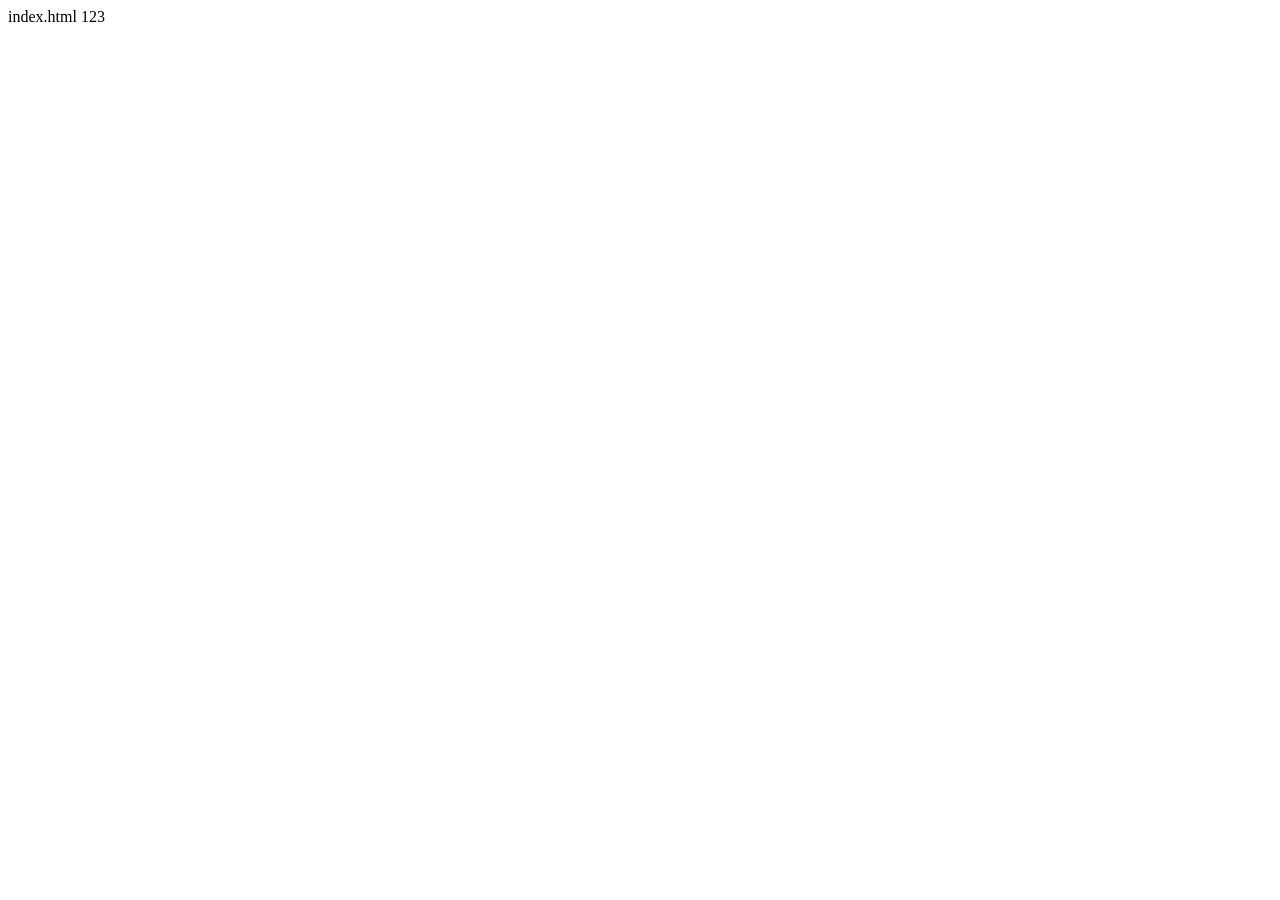
==== index.html @ 55c36f08 "abc" ====
<!DOCTYPE html>
<html lang="en">
<head>
    <meta charset="UTF-8">
    <meta name="viewport" content="width=device-width, initial-scale=1.0">
    <title>Document</title>
</head>
<body>
    index.html 123
</body>
</html>
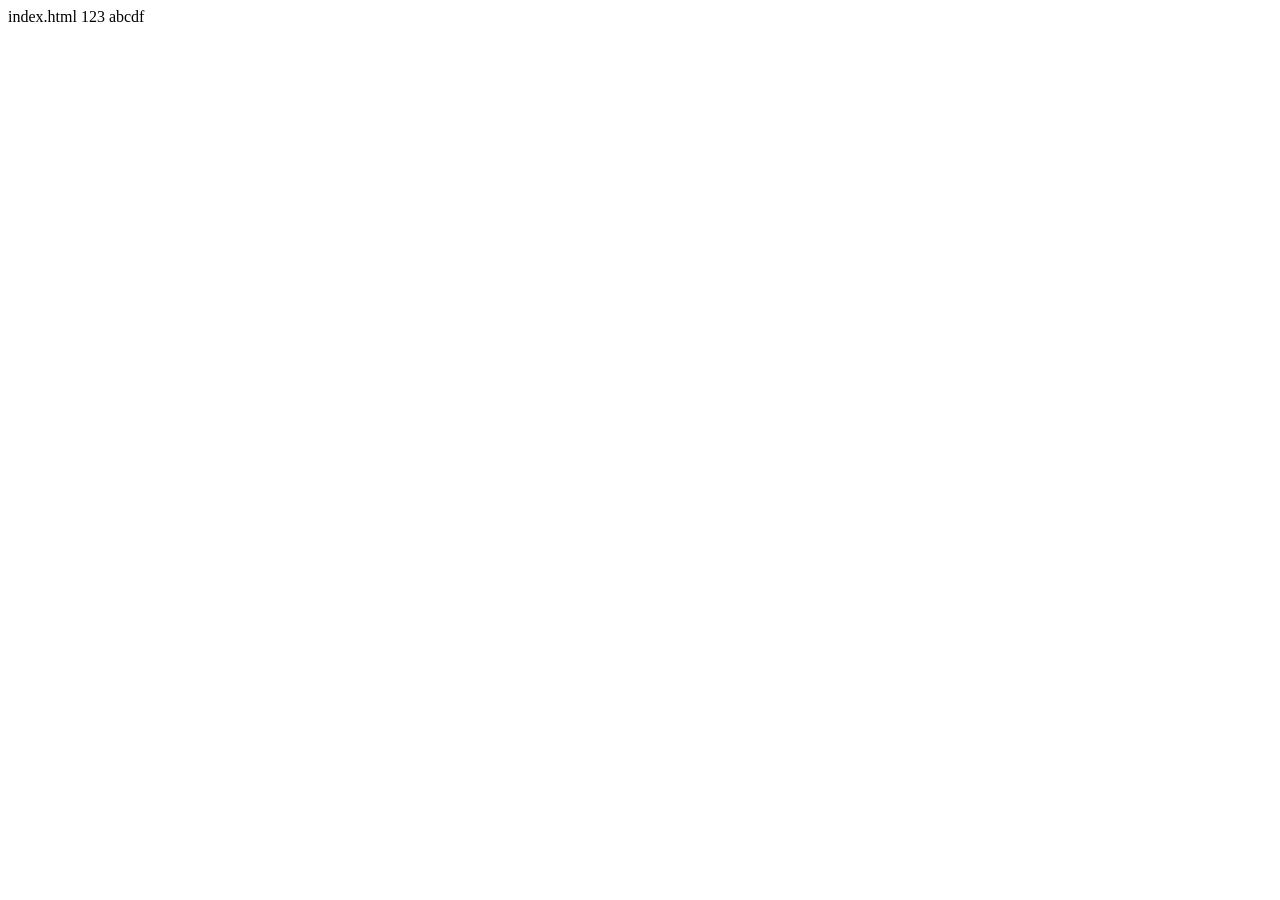
==== commit 91a35c5f: "Update index.html" ====
--- a/index.html
+++ b/index.html
@@ -6,6 +6,6 @@
     <title>Document</title>
 </head>
 <body>
-    index.html 123
+    index.html 123 abcdf
 </body>
 </html>
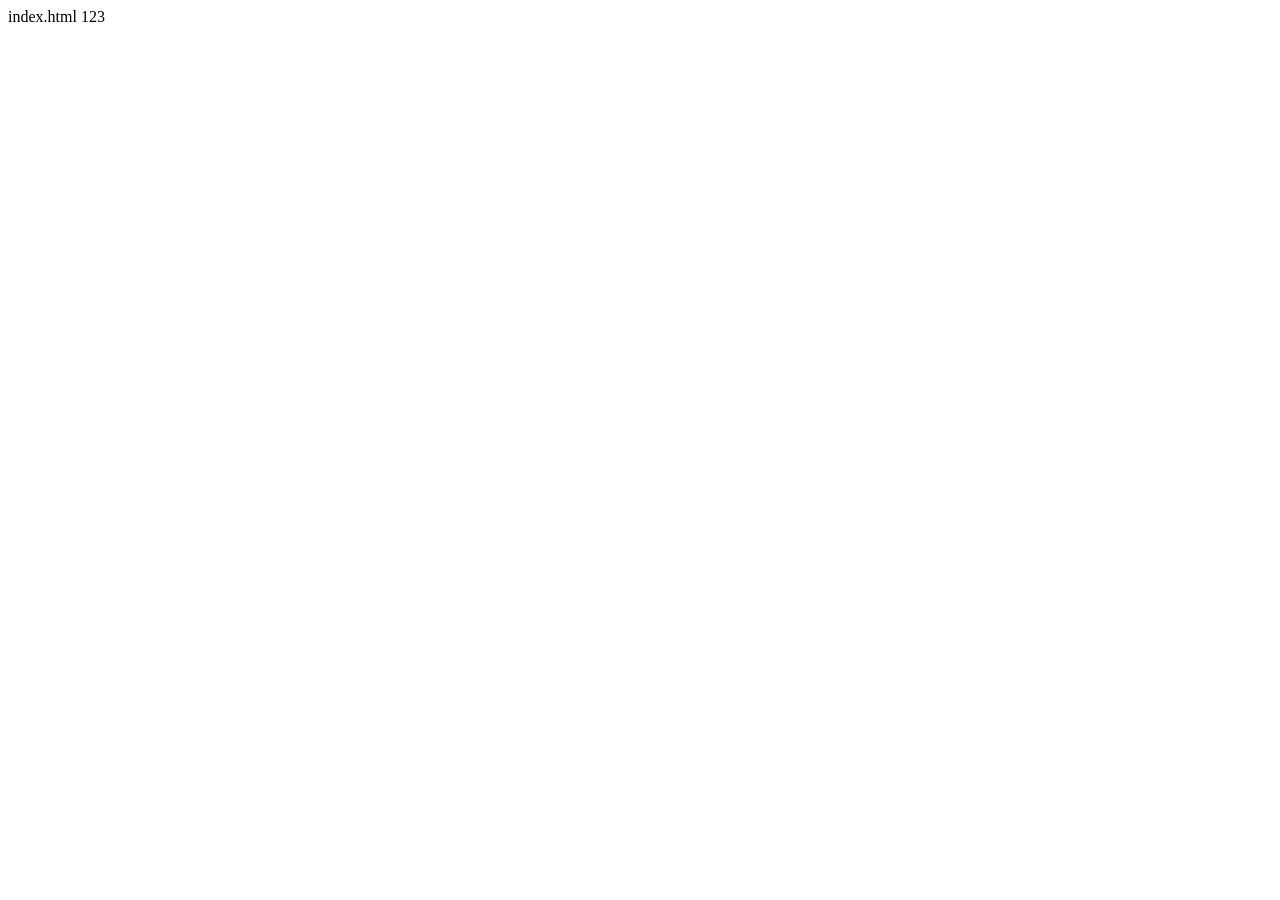
==== commit 04e46700: "Update index.html" ====
--- a/index.html
+++ b/index.html
@@ -6,6 +6,6 @@
     <title>Document</title>
 </head>
 <body>
-    index.html 123 abcdf
+    index.html 123
 </body>
 </html>
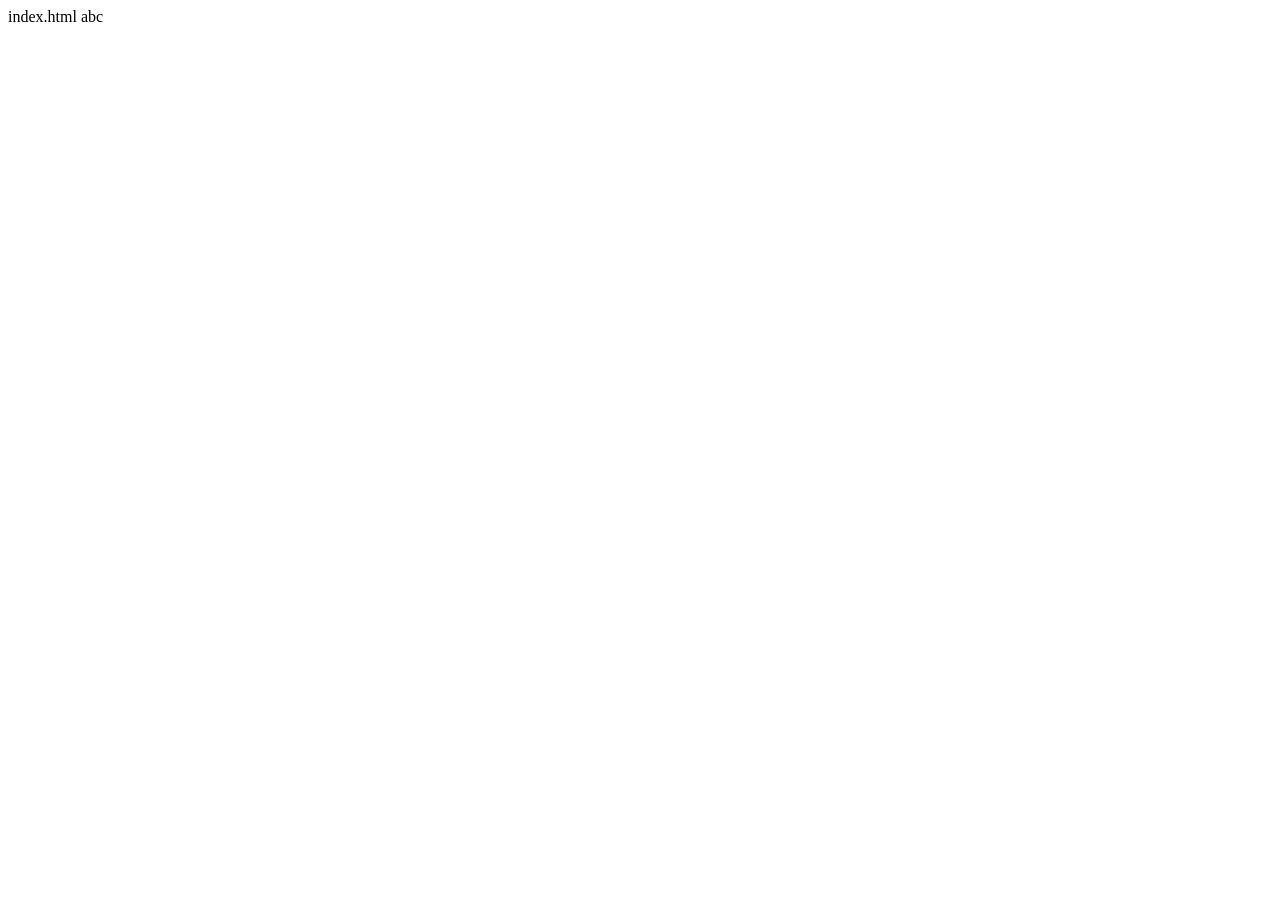
==== commit 6842f83e: "Update index.html" ====
--- a/index.html
+++ b/index.html
@@ -6,6 +6,6 @@
     <title>Document</title>
 </head>
 <body>
-    index.html 123
+    index.html abc
 </body>
 </html>
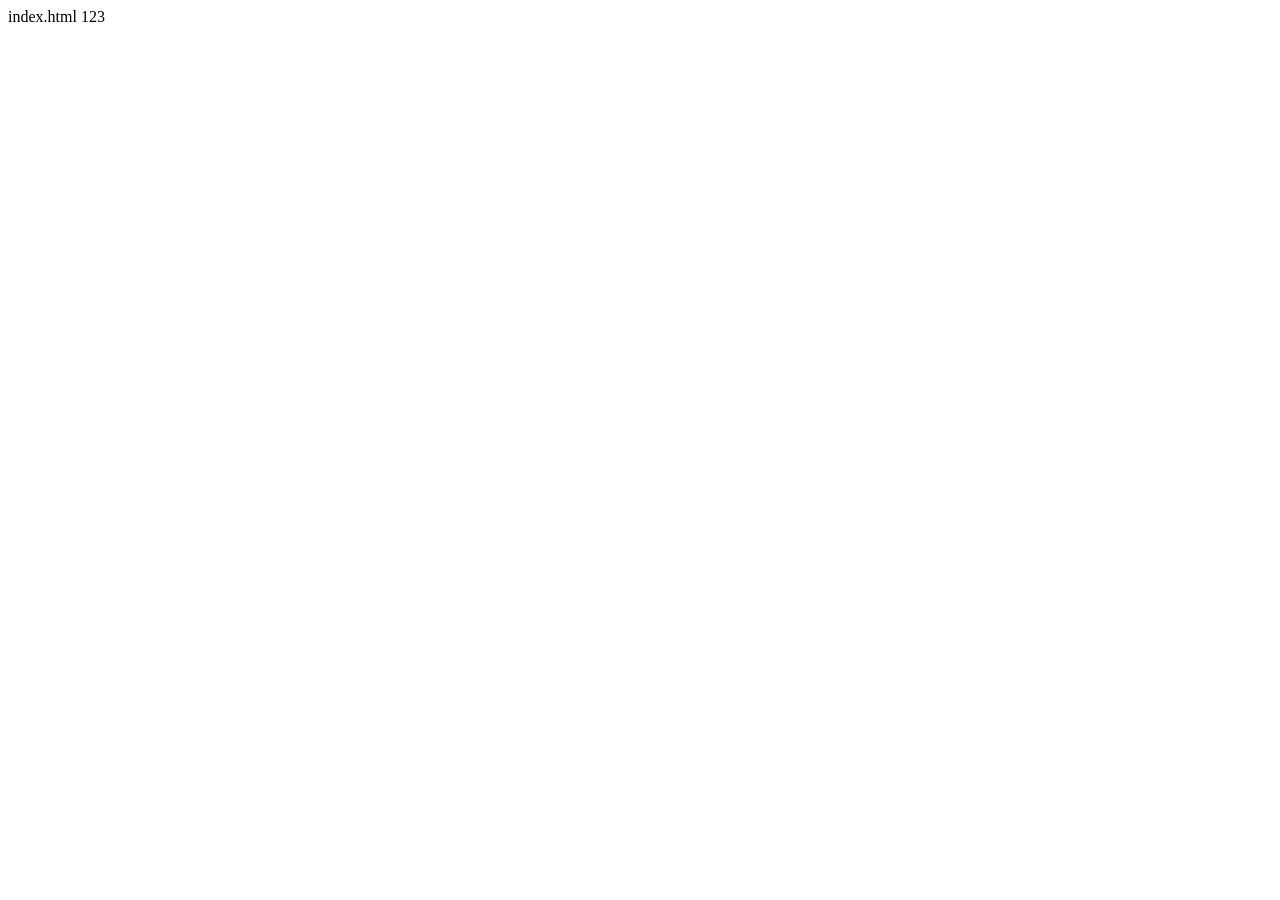
==== commit 515ce9a4: "Update index.html" ====
--- a/index.html
+++ b/index.html
@@ -6,6 +6,6 @@
     <title>Document</title>
 </head>
 <body>
-    index.html abc
+    index.html 123
 </body>
 </html>
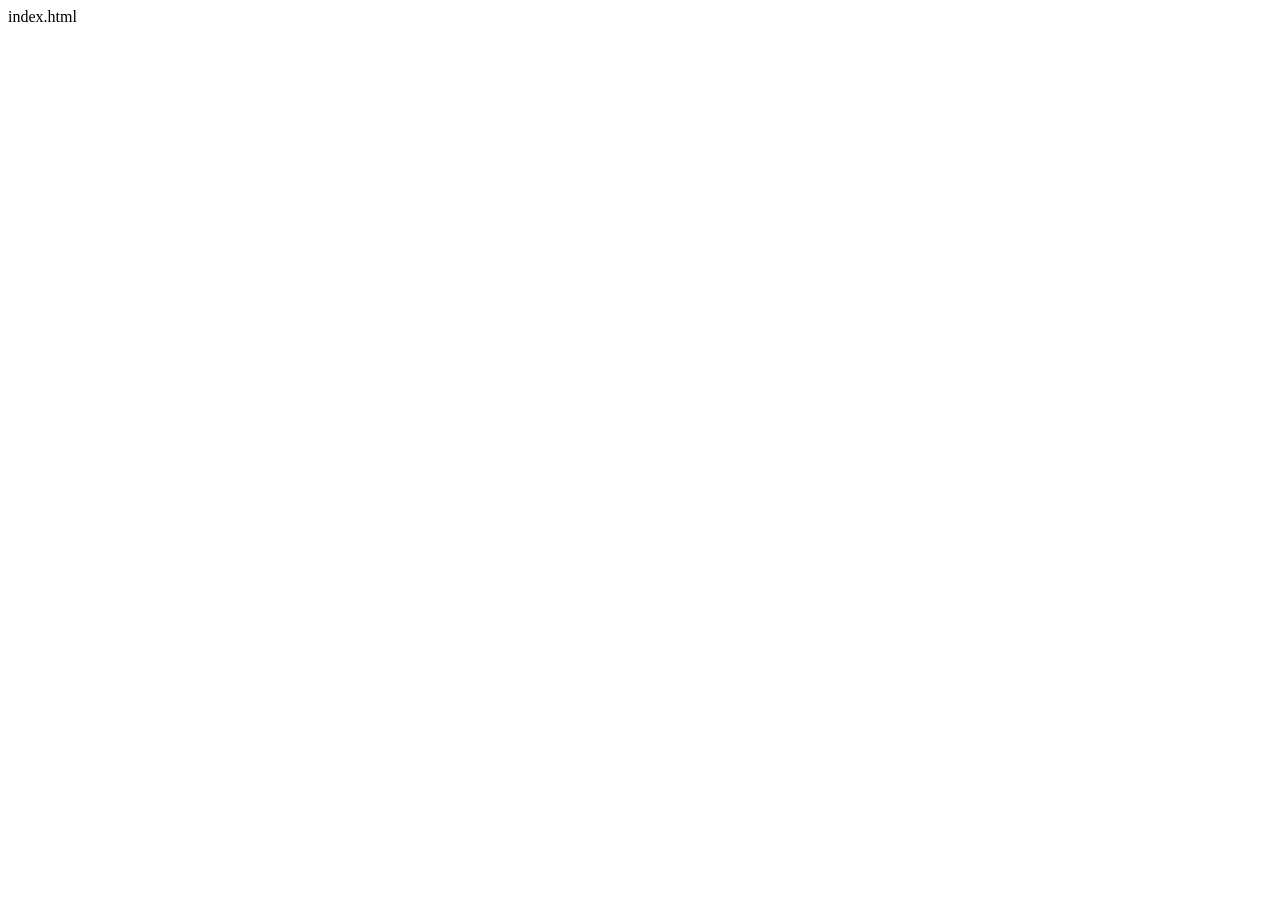
==== commit bd780222: "Update index.html" ====
--- a/index.html
+++ b/index.html
@@ -6,6 +6,6 @@
     <title>Document</title>
 </head>
 <body>
-    index.html 123
+    index.html
 </body>
 </html>
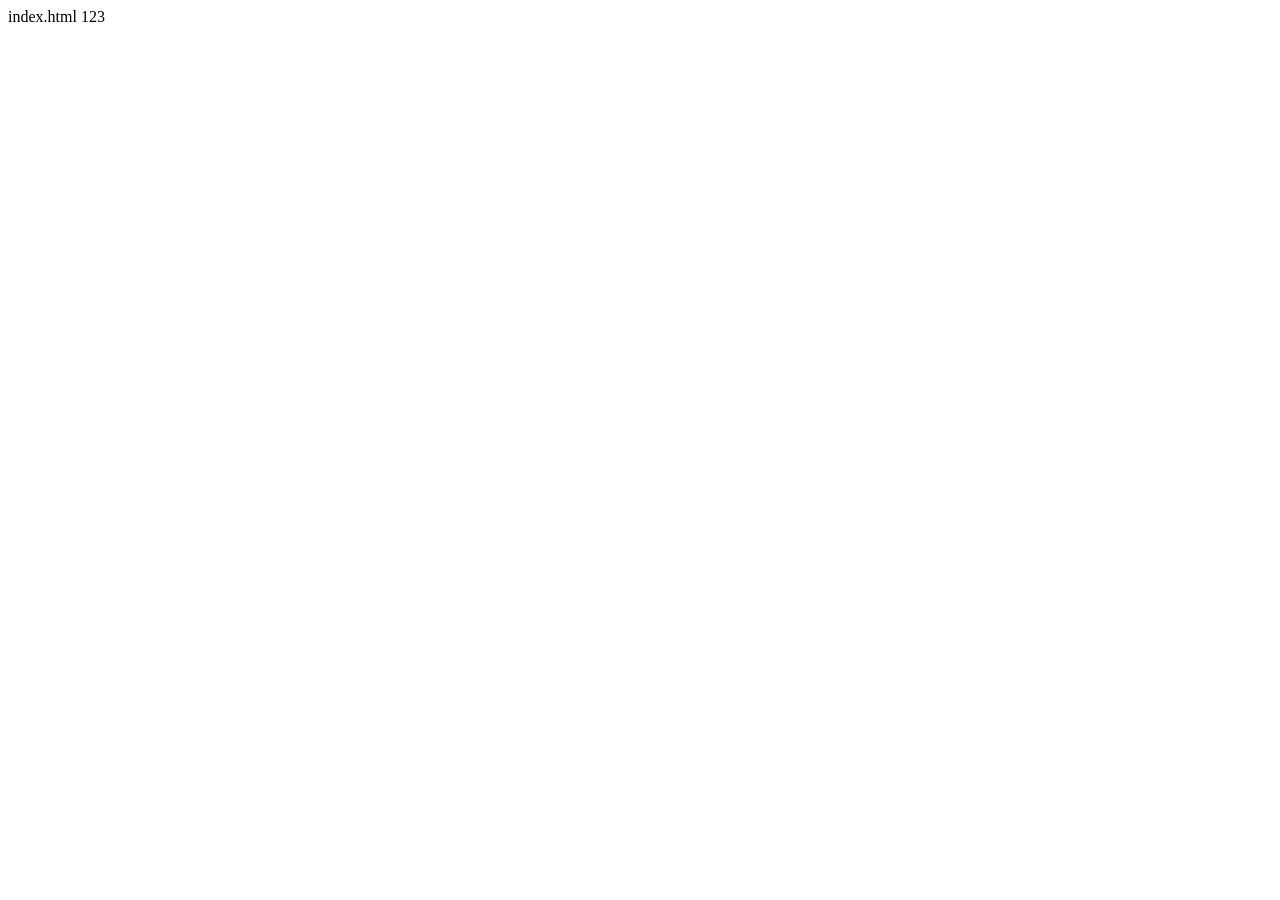
==== commit 5d15e46d: "Update index.html" ====
--- a/index.html
+++ b/index.html
@@ -6,6 +6,6 @@
     <title>Document</title>
 </head>
 <body>
-    index.html
+    index.html 123
 </body>
 </html>
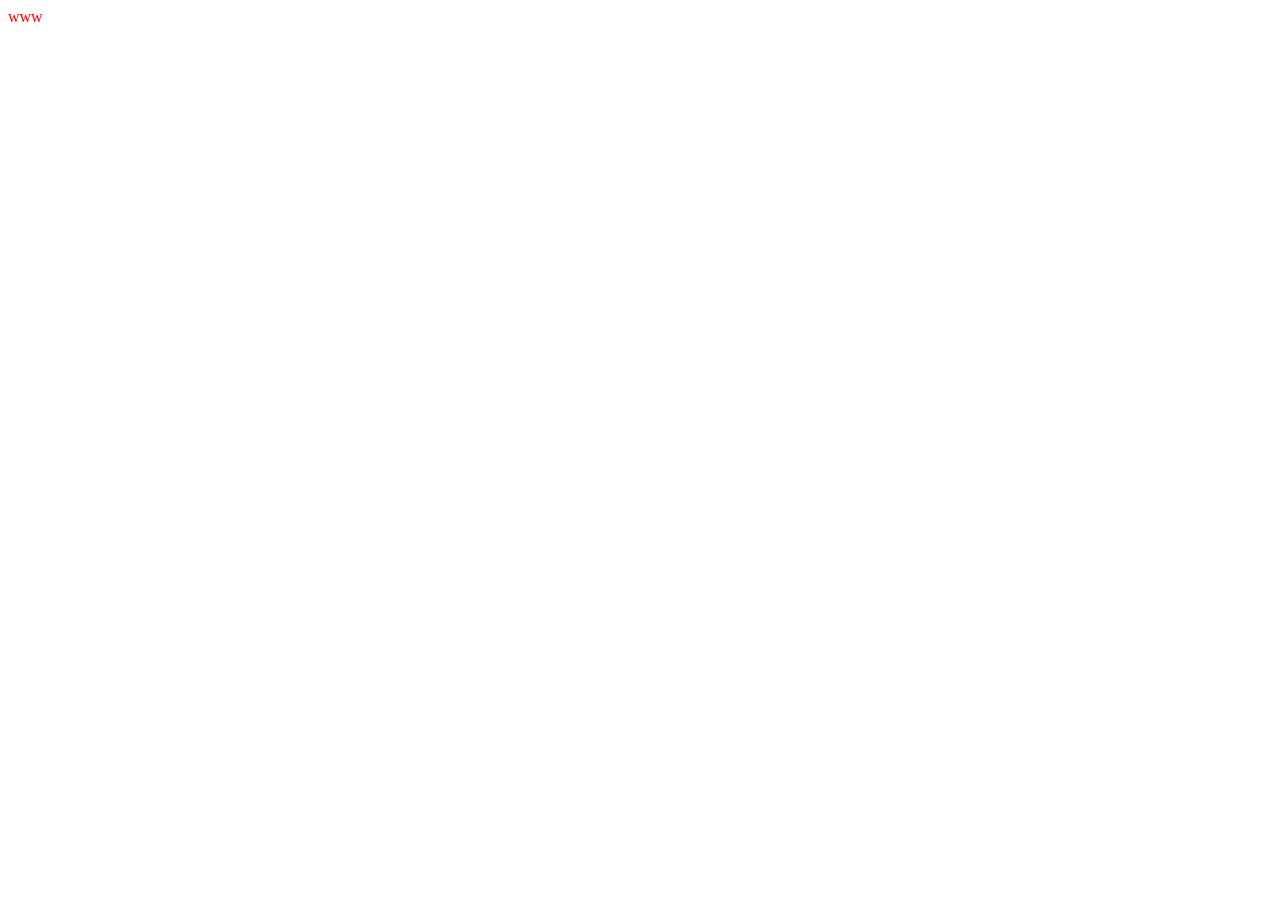
==== commit ff0efe7d: "xoa all" ====
--- a/index.html
+++ b/index.html
@@ -4,8 +4,9 @@
     <meta charset="UTF-8">
     <meta name="viewport" content="width=device-width, initial-scale=1.0">
     <title>Document</title>
+    <link rel="stylesheet" href="./css.css">
 </head>
 <body>
-    index.html 123
+    <div class="w">www</div>
 </body>
-</html>
+</html>
--- a/css.css
+++ b/css.css
@@ -0,0 +1,3 @@
+.w {
+    color: red;
+}
